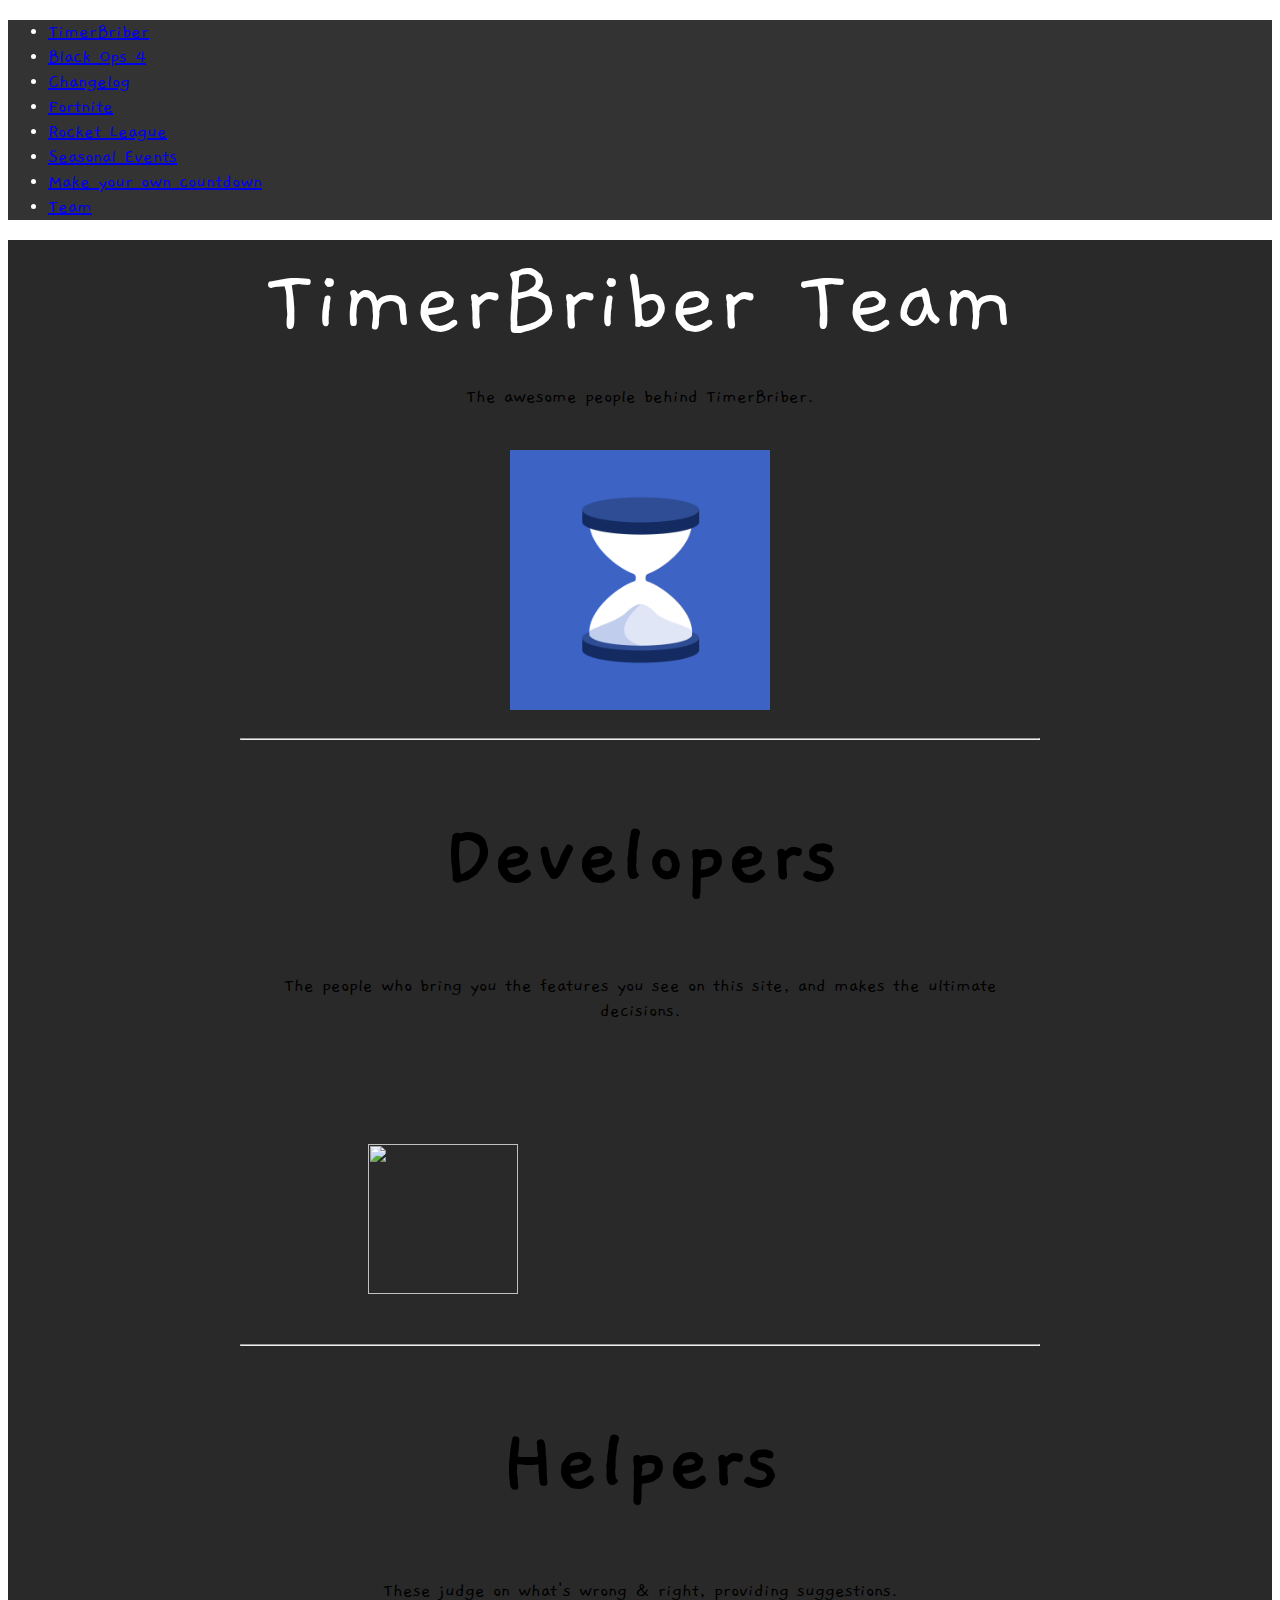
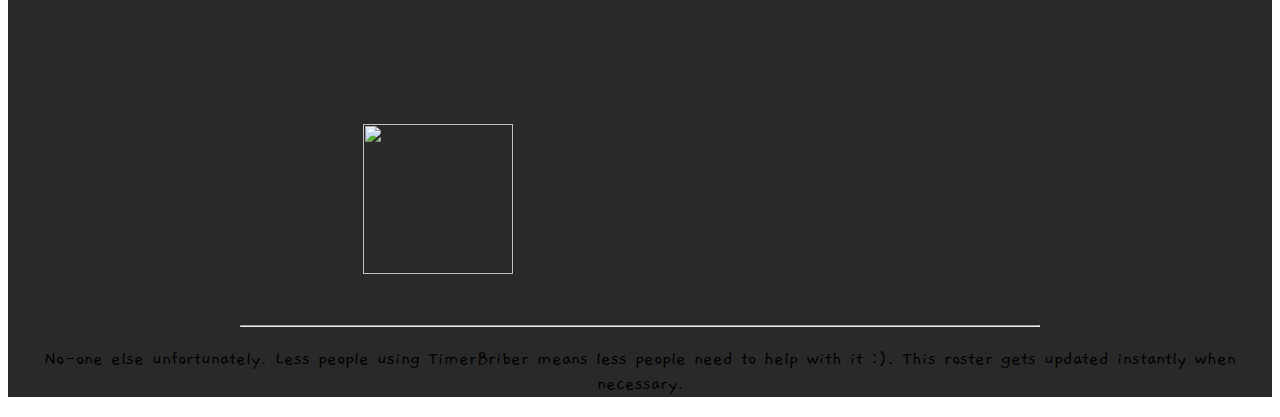
==== Team/index.html @ a0b2256a "Add files via upload" ====
<!DOCTYPE html>
<html lang="en">
<head>

<link rel="icon" href = "../Images/webfavicon.png">
<link rel = "stylesheet" href = "https://bootswatch.com/3/darkly/bootstrap.min.css">
<link rel = "stylesheet" href = "../styles.css">
<link rel = "stylesheet" href = "../teamstyle.css">

<title>TimerBriber: Team</title>

</head>

<noscript>
<meta http-equiv="refresh" content="0;url=noscript.html" target = "_blank">
</noscript>

<nav class="navbar navbar-default">
<ul class="nav navbar-nav">
<li><a href="../Home/index.html">TimerBriber</a></li>
<li><a href="../BlackOps4/index.html">Black Ops 4</a></li>
<li><a href = "../Changelog/index.html">Changelog</a></li>
<li><a href="../Fortnite/index.html">Fortnite</a></li>
<li><a href="../RocketLeague/index.html">Rocket League</a></li>
<li><a href = "../SeasonalEvents/index.html">Seasonal Events</a></li>
<li><a href = "../OwnCountdown/index.html">Make your own countdown</a></li>
<li><a href = "../Team/index.html">Team</a></li>
</ul>
</nav>

<center>

<div class="container">

<webtitle>TimerBriber Team</webtitle>
<p>The awesome people behind TimerBriber.</p>

<br>

<div class = "webpic"></div>

<br>

<div class = "fit">
<hr>
<h1>Developers</h1>
<p>The people who bring you the features you see on this site, and makes the ultimate decisions.</p>

<img src = "https://i.imgur.com/Ru4TLGg.png" class = "imgclass">

<div class="dev">
<h3><a href = "https://github.com/AlexHGaming" target = "_blank">AlexHGaming</a></h3>
<h4>Head Developer</h4>
</div>


<hr>

<h1>Helpers</h1>
<p>These judge on what's wrong & right, providing suggestions.</p>

<img src = "../Images/Acidboi.png" class = "imgclass">

<div class="helper">
<h3><a href = "https://github.com/J4ym3z" target = "_blank">Rebel Acidboi</a></h3>
<h4>Helper, CSS Designer, Web Designer</h4>
</div>

<hr>
</div>

<p>No-one else unfortunately. Less people using TimerBriber means less people need to help with it :). This roster gets updated instantly when necessary.
</body>
</html>
---- styles.css ----
@import url('https://fonts.googleapis.com/css?family=Gaegu');

h1, h2, h3, h4, h5, h6, p, div, span, webtitle, input, ul, li {
  font-family: 'Gaegu', sans-serif;
}

h1 {
font-size:90px;
}

h2 {
font-size:70px;
}

h3 {
font-size: 25px;
}

h4 {
font-size: 20px;
}


p {
font-size: 20px;
}

ul {
font-size:20px;
}

li:hover {
background-color: #484848;
}

.fit {
width: 1000px;
word-wrap: break-word;
}

.navbar {
background-color: #333;
color: white;
}

.count{
margin: 40px 0;
}

.countd {
display: inline-block;
width: 180px;
height: 130px;
border: 2px solid;
margin: 0 40px;
font-size: 30px;
border-radius: 50%;
overflow: hidden;
color: white;
}

.countd span {
display: block;
font-size: 40px;
margin-top: 14px;
}

.fade {
opacity: 1;
transition: 1s all ease;
-moz-transition: opacity .5s ease-in-out;
-webkit-transition: opacity .5s ease-in-out;
}

.fade:hover {
opacity: 0.3;
}

.column {
float: left;
margin: 0px 0px 15px 50px;
}

.introduction {
display: inline-block;
}

.container {
background-color: #292929;
}

.chcontainer {
background-color: #333333;
}

.fnitepic {
background-image: url("./Images/fn.png");
height: 260px;
width: 260px;
background-repeat: no-repeat fixed;
background-size: cover;
background-position: center;
}

.rlpic {
background-image: url("./Images/rl.png");
height: 260px;
width: 260px;
background-repeat: no-repeat fixed;
background-size: cover;
background-position: center;
}

.bo4pic {
background-image: url("./Images/bo4.jpg");
height: 260px;
width: 260px;
background-repeat: no-repeat fixed;
background-size: cover;
background-position: center;
}


.seasonalevent {
background-image: url("./Images/seasonalevent.png");
height: 260px;
width: 260px;
background-repeat: no-repeat fixed;
background-size: cover;
background-position: center;
outline: none;
}

.webpic {
background-image: url("./Images/webfavicon.png");
height: 260px;
width: 260px;
background-repeat: no-repeat fixed;
background-size: cover;
background-position: center;
}

tbheader {
color: grey;
font-weight: bold;
font-size:70px;
}

version {
text-decoration: underline;
font-weight: bold;
display: inline-block;
font-size: 85px;
}

webtitle {
font-size: 100px;
color:white;
}
---- teamstyle.css ----
.dev {
font-family:impact;
display: inline-block;
-webkit-text-fill-color: transparent;
background: -webkit-linear-gradient(transparent, transparent),
url(https://www.shrinktank.com/wp-content/uploads/2015/04/bubbles-moving.gif) repeat;
background: -o-linear-gradient(transparent, transparent);
-webkit-background-clip: text;
}

.helper {
font-family:impact;
display: inline-block;
-webkit-text-fill-color: transparent;
background: -webkit-linear-gradient(transparent, transparent),
url(https://metrouk2.files.wordpress.com/2015/01/glitter-gif.gif?quality=90&strip=all&zoom=1&resize=540%2C300) repeat;
background: -o-linear-gradient(transparent, transparent);
-webkit-background-clip: text;
}

.imgclass {
height: 150px;
width: 150px;
display: inline-block;
}

h3 {
font-size: 70px;
}

h4 {
font-size:25px;
}

.fit {
width: 800px;
}

.container {
background-color: #292929;
}
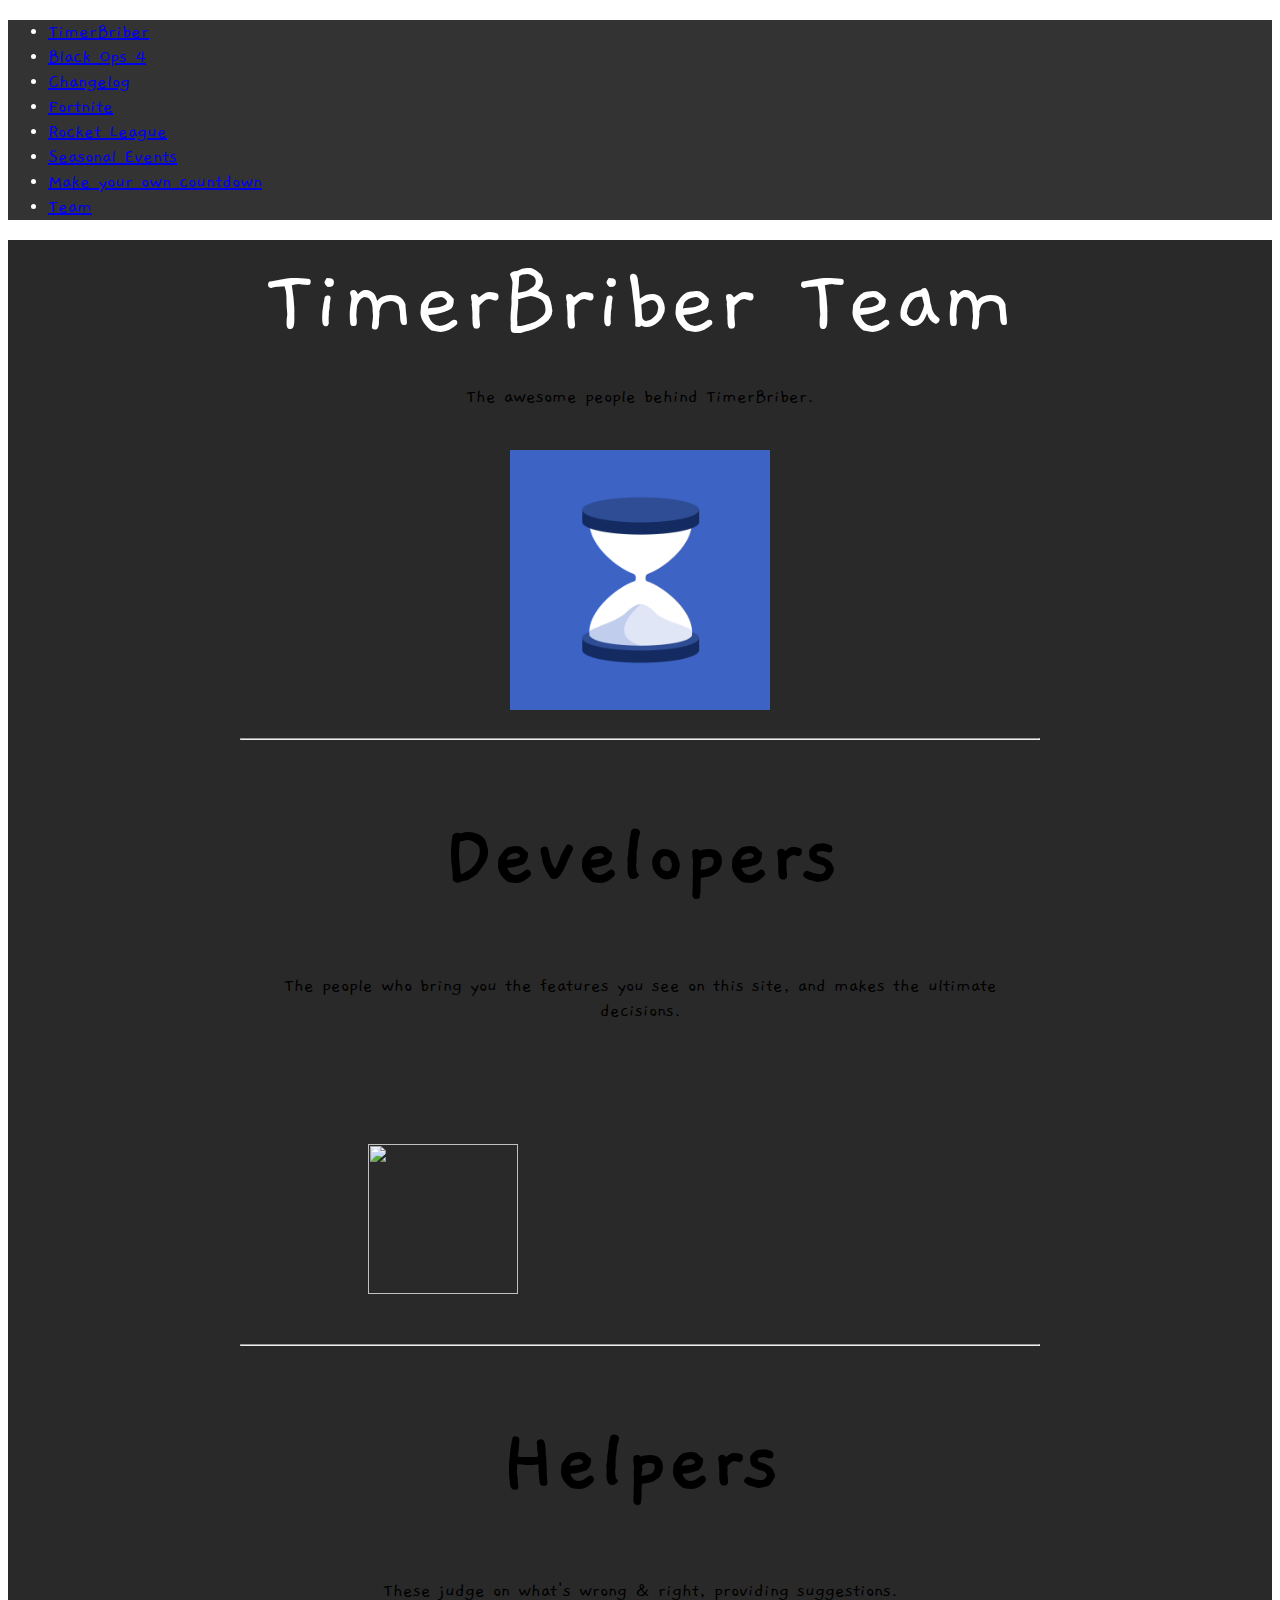
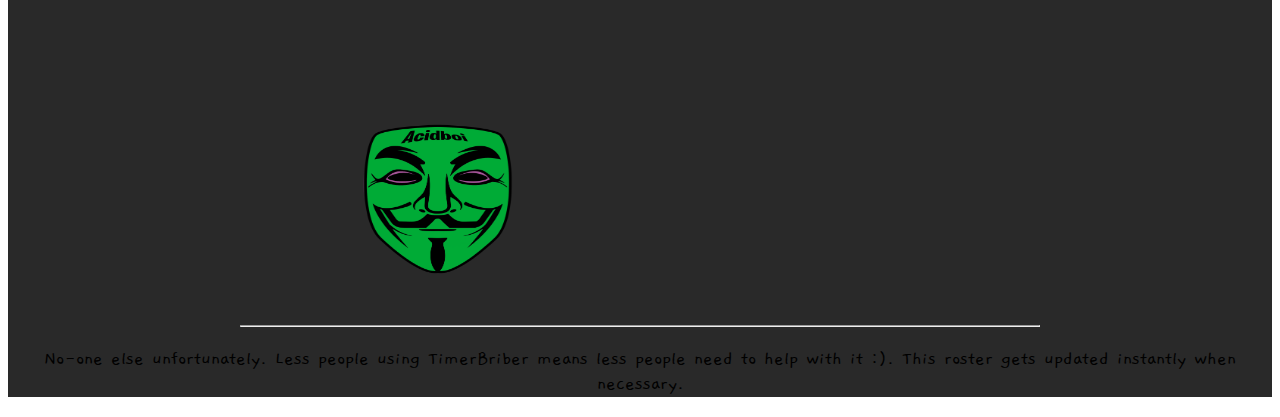
==== commit edab41cd: "Update index.html" ====
--- a/Team/index.html
+++ b/Team/index.html
@@ -59,7 +59,7 @@
 <h1>Helpers</h1>
 <p>These judge on what's wrong & right, providing suggestions.</p>
 
-<img src = "../Images/Acidboi.png" class = "imgclass">
+<img src = "../Images/acidboi.png" class = "imgclass">
 
 <div class="helper">
 <h3><a href = "https://github.com/J4ym3z" target = "_blank">Rebel Acidboi</a></h3>
